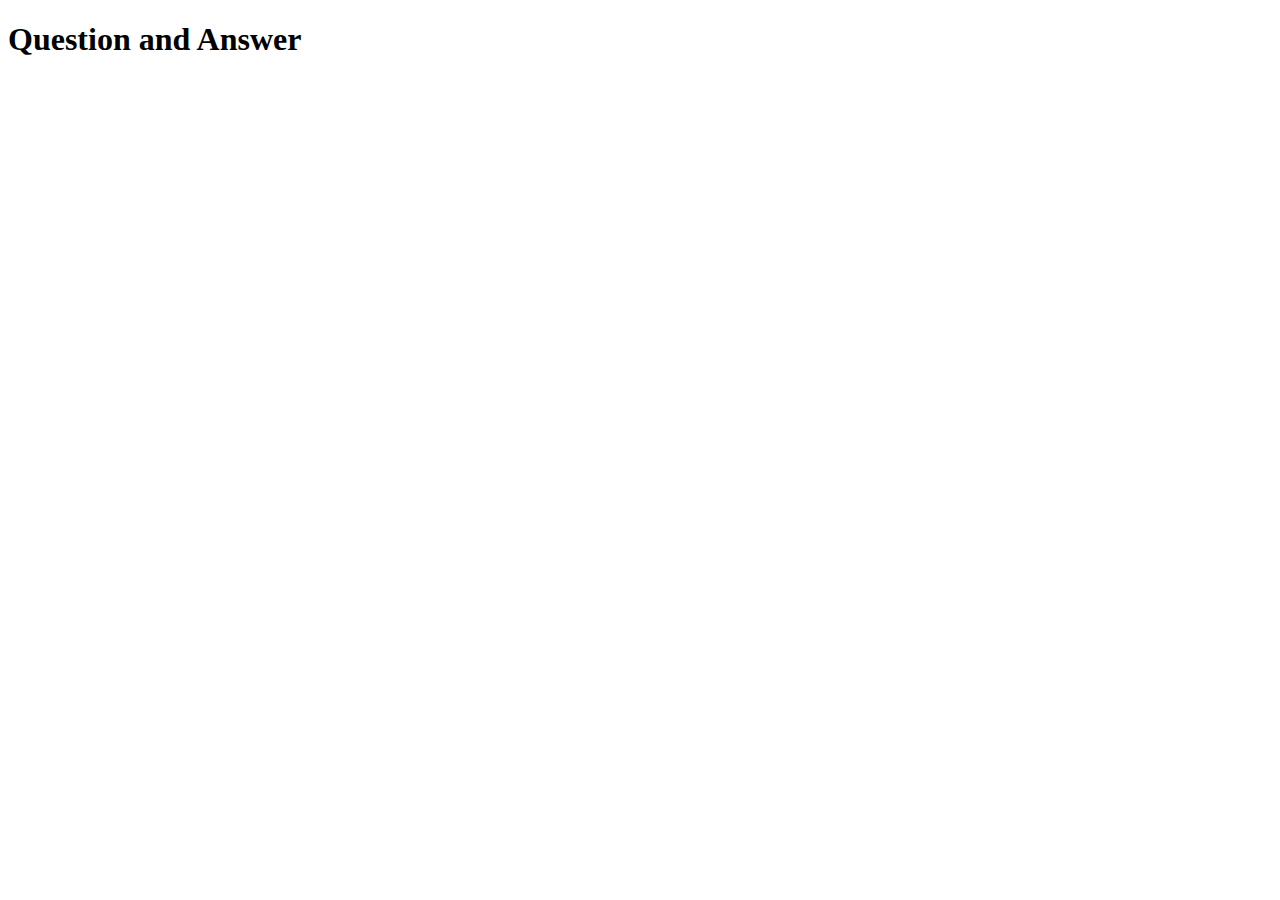
==== blog.html @ 6581a24c "Blog Page Added" ====
<!DOCTYPE html>
<html lang="en">

<head>
    <meta charset="UTF-8">
    <meta http-equiv="X-UA-Compatible" content="IE=edge">
    <meta name="viewport" content="width=device-width, initial-scale=1.0">
    <title>Speed Type Monster | Blog</title>
    <link href="https://cdn.jsdelivr.net/npm/bootstrap@5.2.1/dist/css/bootstrap.min.css" rel="stylesheet"
        integrity="sha384-iYQeCzEYFbKjA/T2uDLTpkwGzCiq6soy8tYaI1GyVh/UjpbCx/TYkiZhlZB6+fzT" crossorigin="anonymous">

</head>

<body>
    <header>
        <h1 class="text-center fw-bold">Question and Answer</h1>
    </header>
    <main>

    </main>
    <script src="https://cdn.jsdelivr.net/npm/bootstrap@5.2.1/dist/js/bootstrap.bundle.min.js"
        integrity="sha384-u1OknCvxWvY5kfmNBILK2hRnQC3Pr17a+RTT6rIHI7NnikvbZlHgTPOOmMi466C8"
        crossorigin="anonymous"></script>

</body>

</html>
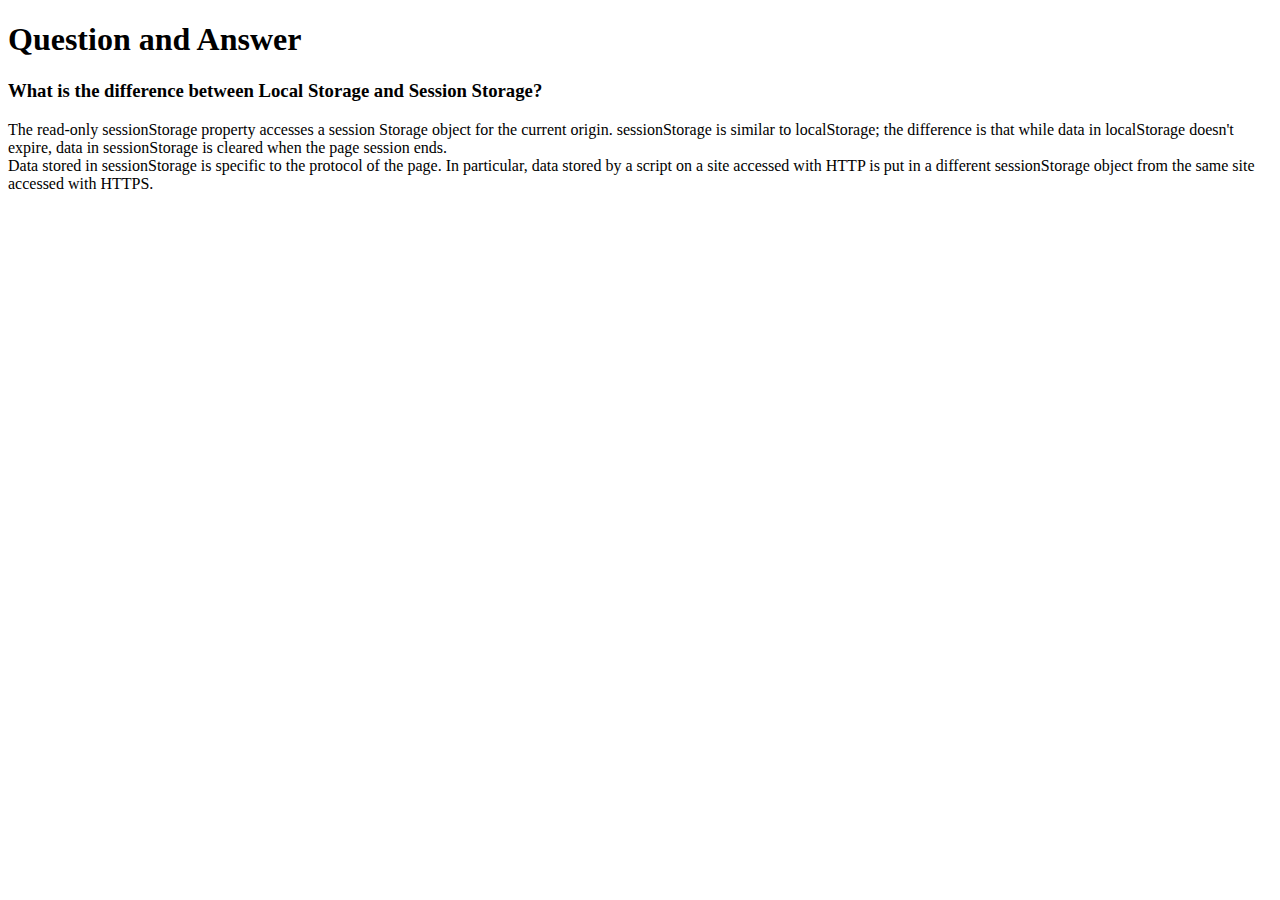
==== commit 816477db: "First Question" ====
--- a/blog.html
+++ b/blog.html
@@ -13,10 +13,24 @@
 
 <body>
     <header>
-        <h1 class="text-center fw-bold">Question and Answer</h1>
+        <h1 class="text-center fw-bold m-3 ">Question and Answer</h1>
     </header>
     <main>
-
+        <!-- First Question -->
+        <div class="container bg-success text-light p-3 rounded-2 my-3">
+            <h3>What is the difference between <b>Local Storage</b> and <b>Session Storage</b>?</h3>
+            <p>
+                The read-only sessionStorage property accesses a session Storage object for the current origin.
+                sessionStorage is
+                similar to localStorage; the difference is that while data in localStorage doesn't expire, data in
+                sessionStorage is
+                cleared when the page session ends. <br>
+                Data stored in sessionStorage is specific to the protocol of the page. In particular, data stored by a
+                script on a site
+                accessed with HTTP is put in a different sessionStorage object from the same site accessed
+                with HTTPS.
+            </p>
+        </div>
     </main>
     <script src="https://cdn.jsdelivr.net/npm/bootstrap@5.2.1/dist/js/bootstrap.bundle.min.js"
         integrity="sha384-u1OknCvxWvY5kfmNBILK2hRnQC3Pr17a+RTT6rIHI7NnikvbZlHgTPOOmMi466C8"
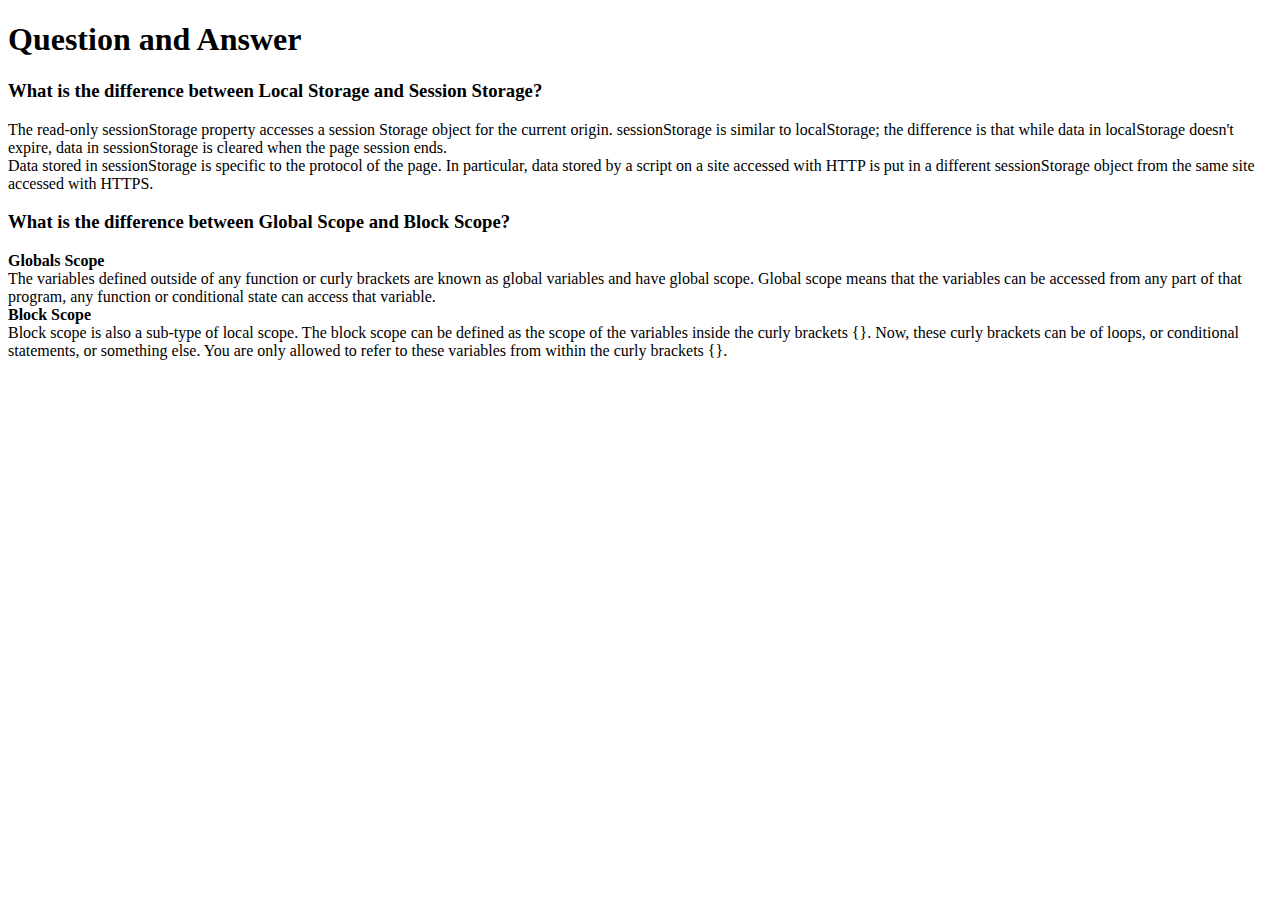
==== commit fc0f872c: "Second Ans added" ====
--- a/blog.html
+++ b/blog.html
@@ -31,6 +31,23 @@
                 with HTTPS.
             </p>
         </div>
+        <div class="container bg-info text-light p-3 rounded-2 my-3">
+            <h3>What is the difference between <b>Global Scope</b> and <b>Block Scope</b>?</h3>
+            <p>
+                <b>Globals Scope</b><br>
+                The variables defined outside of any function or curly brackets are known as global variables and have
+                global scope.
+                Global scope means that the variables can be accessed from any part of that program, any function or
+                conditional state
+                can access that variable. <br>
+                <b>Block Scope</b><br>
+                Block scope is also a sub-type of local scope. The block scope can be defined as the scope of the
+                variables inside the
+                curly brackets {}. Now, these curly brackets can be of loops, or conditional statements, or something
+                else. You are only
+                allowed to refer to these variables from within the curly brackets {}.
+            </p>
+        </div>
     </main>
     <script src="https://cdn.jsdelivr.net/npm/bootstrap@5.2.1/dist/js/bootstrap.bundle.min.js"
         integrity="sha384-u1OknCvxWvY5kfmNBILK2hRnQC3Pr17a+RTT6rIHI7NnikvbZlHgTPOOmMi466C8"
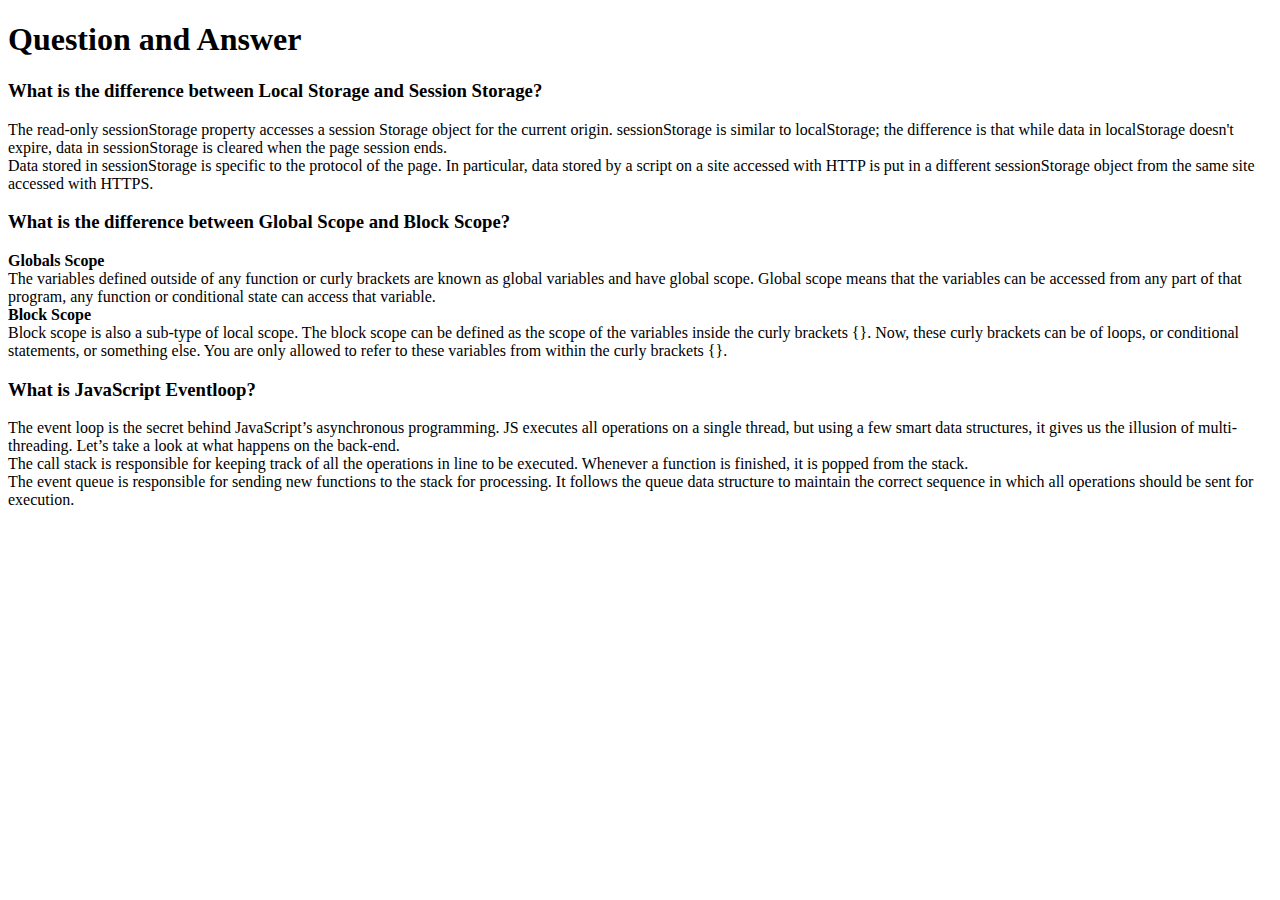
==== commit 78810115: "Third Ans Added" ====
--- a/blog.html
+++ b/blog.html
@@ -48,6 +48,21 @@
                 allowed to refer to these variables from within the curly brackets {}.
             </p>
         </div>
+        <div class="container bg-dark text-light p-3 rounded-2 my-3">
+            <h3>What is JavaScript Eventloop?</h3>
+            <p>The event loop is the secret behind JavaScript’s asynchronous programming. JS executes all operations on
+                a single
+                thread, but using a few smart data structures, it gives us the illusion of multi-threading. Let’s take a
+                look at what
+                happens on the back-end. <br>
+                The call stack is responsible for keeping track of all the operations in line to be executed. Whenever a
+                function is
+                finished, it is popped from the stack. <br>
+                The event queue is responsible for sending new functions to the stack for processing. It follows the
+                queue data
+                structure to maintain the correct sequence in which all operations should be sent for execution.
+            </p>
+        </div>
     </main>
     <script src="https://cdn.jsdelivr.net/npm/bootstrap@5.2.1/dist/js/bootstrap.bundle.min.js"
         integrity="sha384-u1OknCvxWvY5kfmNBILK2hRnQC3Pr17a+RTT6rIHI7NnikvbZlHgTPOOmMi466C8"
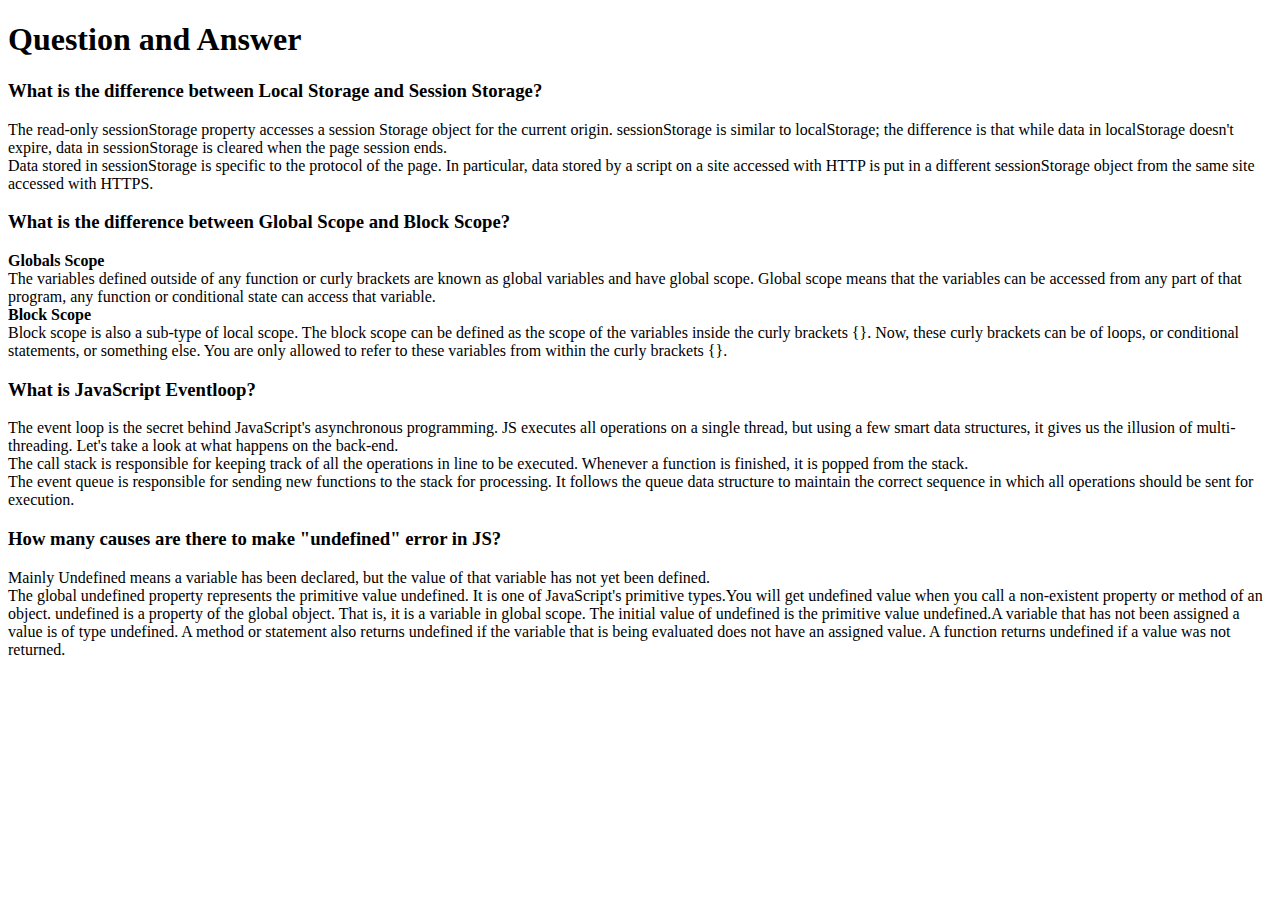
==== commit bc0b6527: "Fourth ans Added" ====
--- a/blog.html
+++ b/blog.html
@@ -31,7 +31,7 @@
                 with HTTPS.
             </p>
         </div>
-        <div class="container bg-info text-light p-3 rounded-2 my-3">
+        <div class="container bg-dark text-light p-3 rounded-2 my-3">
             <h3>What is the difference between <b>Global Scope</b> and <b>Block Scope</b>?</h3>
             <p>
                 <b>Globals Scope</b><br>
@@ -48,11 +48,11 @@
                 allowed to refer to these variables from within the curly brackets {}.
             </p>
         </div>
-        <div class="container bg-dark text-light p-3 rounded-2 my-3">
+        <div class="container bg-info text-light p-3 rounded-2 my-3">
             <h3>What is JavaScript Eventloop?</h3>
-            <p>The event loop is the secret behind JavaScript’s asynchronous programming. JS executes all operations on
+            <p>The event loop is the secret behind JavaScript's asynchronous programming. JS executes all operations on
                 a single
-                thread, but using a few smart data structures, it gives us the illusion of multi-threading. Let’s take a
+                thread, but using a few smart data structures, it gives us the illusion of multi-threading. Let's take a
                 look at what
                 happens on the back-end. <br>
                 The call stack is responsible for keeping track of all the operations in line to be executed. Whenever a
@@ -63,6 +63,25 @@
                 structure to maintain the correct sequence in which all operations should be sent for execution.
             </p>
         </div>
+        <div class="container bg-black text-light p-3 rounded-2 my-3">
+            <h3>How many causes are there to make "undefined" error in JS?</h3>
+            <p>
+                Mainly Undefined means a variable has been declared, but the value of that variable has not yet been
+                defined. <br>
+                The global undefined property represents the primitive value undefined. It is one of JavaScript's
+                primitive types.You
+                will get undefined value when you call a non-existent property or method of an object.
+                undefined is a property of the global object. That is, it is a variable in global scope. The initial
+                value of undefined
+                is the primitive value undefined.A variable that has not been assigned a value is of type undefined. A
+                method or
+                statement also returns undefined if the variable that is being evaluated does not have an assigned
+                value. A function
+                returns undefined if a value was not returned.
+
+
+            </p>
+        </div>
     </main>
     <script src="https://cdn.jsdelivr.net/npm/bootstrap@5.2.1/dist/js/bootstrap.bundle.min.js"
         integrity="sha384-u1OknCvxWvY5kfmNBILK2hRnQC3Pr17a+RTT6rIHI7NnikvbZlHgTPOOmMi466C8"
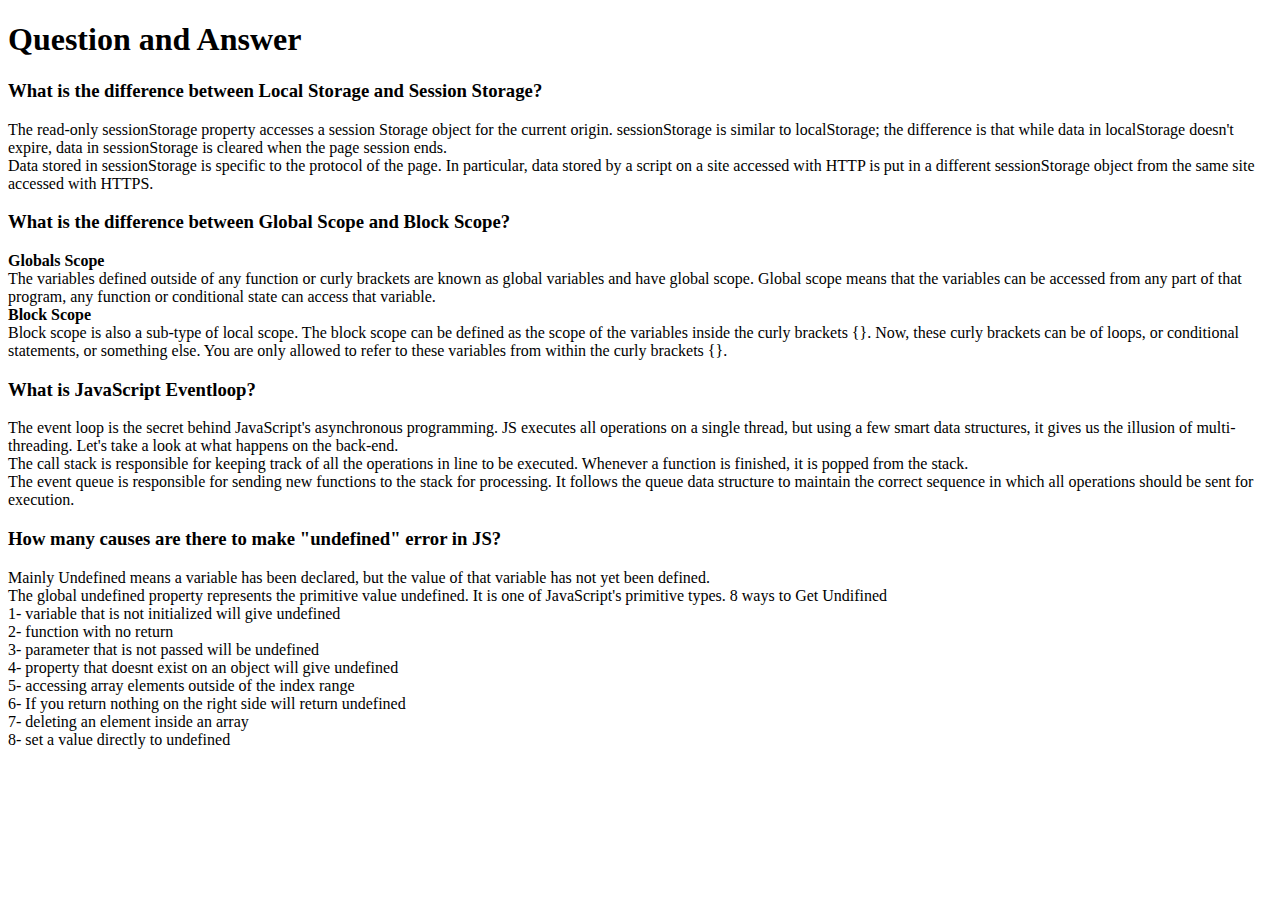
==== commit c06c968c: "4th Ans Updated" ====
--- a/blog.html
+++ b/blog.html
@@ -69,15 +69,17 @@
                 Mainly Undefined means a variable has been declared, but the value of that variable has not yet been
                 defined. <br>
                 The global undefined property represents the primitive value undefined. It is one of JavaScript's
-                primitive types.You
-                will get undefined value when you call a non-existent property or method of an object.
-                undefined is a property of the global object. That is, it is a variable in global scope. The initial
-                value of undefined
-                is the primitive value undefined.A variable that has not been assigned a value is of type undefined. A
-                method or
-                statement also returns undefined if the variable that is being evaluated does not have an assigned
-                value. A function
-                returns undefined if a value was not returned.
+                primitive types.
+                8 ways to Get Undifined <br>
+
+                1- variable that is not initialized will give undefined <br>
+                2- function with no return <br>
+                3- parameter that is not passed will be undefined <br>
+                4- property that doesnt exist on an object will give undefined <br>
+                5- accessing array elements outside of the index range <br>
+                6- If you return nothing on the right side will return undefined <br>
+                7- deleting an element inside an array <br>
+                8- set a value directly to undefined <br>
 
 
             </p>
